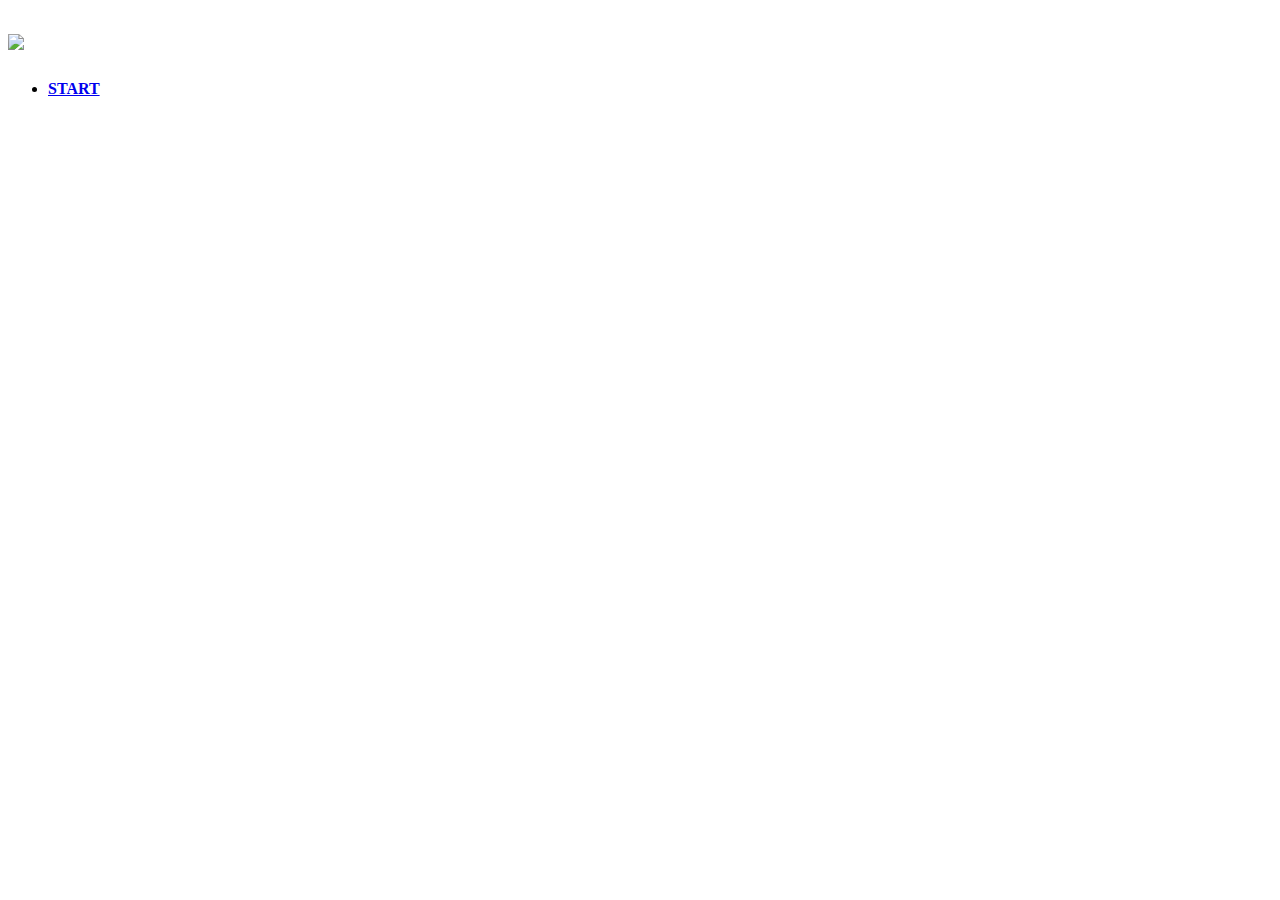
==== hangthedj/templates/index.html @ 243c9bbb "Made some updates" ====
<!DOCTYPE html>
<head>

<link rel="stylesheet" href="{{ url_for('static', filename='stylesheet.css')}}">

<style>



</style> 

<html>
    <title> Hang The DJ </title>
    <meta charset="utf-8">
    <meta name="viewport" content="width=device-width, initial-scale=1">
</head>

<body>

   
    <h1><img src="https://media.discordapp.net/attachments/1302229435742949486/1302272672507494460/Untitled_Artwork.png?ex=67278370&is=672631f0&hm=0fd8fc22f047d078aa4956a87878560b7826100a830951635bf17fea3333d972&=&format=webp&quality=lossless&width=990&height=700">
    </h1>

    <div class="buttontop">
        <nav>
            <ul id="myMenu">
                  <b><li><a href="/" id = "back">START</a></li></b>
              
            </ul>
        </nav>
    </div>



<script>


    /* document.getElementById('fileUpload').addEventListener('change', function() {
    var fileLabel = document.getElementById('fileUpload');
    if (this.files.length > 0) {
        fileLabel.classList.add('uploaded');
    } else {
        fileLabel.classList.remove('uploaded');
    } 
} ); */

            const dragArea = document.getElementById('dragArea');
            const fileInput = document.getElementById('fileUpload');
            const dragAreaText = document.getElementById('dragAreaText');

            dragArea.addEventListener('click', () => {
                fileInput.click();
            });

            fileInput.addEventListener('change', () => {
                handleFiles(fileInput.files);
            });

            document.addEventListener('dragover', (event) => {
                event.preventDefault();
                dragArea.classList.add('hover');
            });

            document.addEventListener('dragleave', () => {
                dragArea.classList.remove('hover');
            });

            document.addEventListener('drop', (event) => {
                event.preventDefault();
                dragArea.classList.remove('hover');
                const files = event.dataTransfer.files;
                handleFiles(files);
            });

            function handleFiles(files) {
                if (files.length > 0 && files[0].type === 'application/pdf') {
                    fileInput.files = files;
                    dragAreaText.textContent = `Uploaded: ${files[0].name}`; // Change the text to indicate successful upload
                    dragArea.classList.add('uploaded');
                } else {
                    alert('Please upload a PDF file.');
                    dragArea.classList.remove('uploaded');
                }
            }



    </script>

</body>

</html>
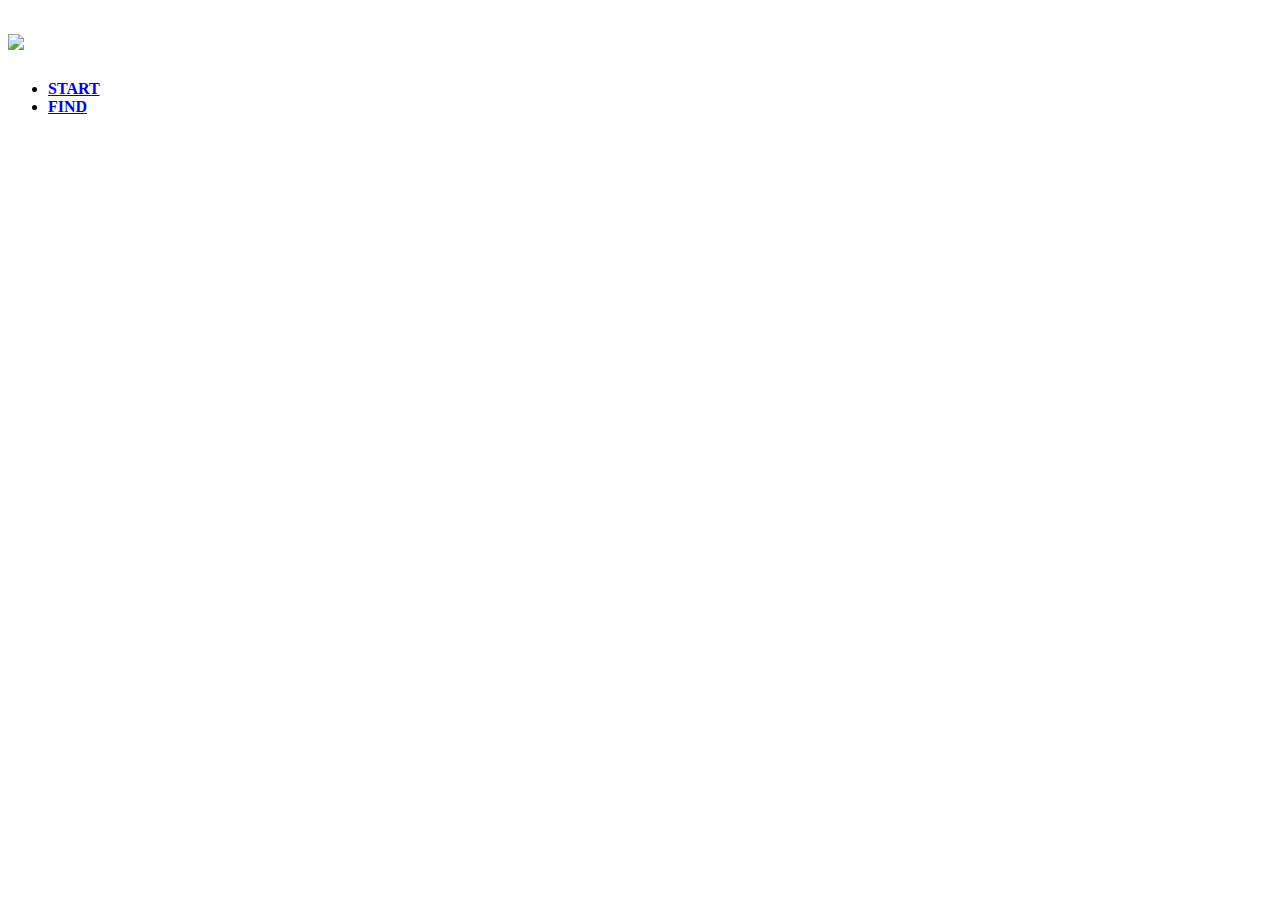
==== commit 1827c96b: "fixed css" ====
--- a/hangthedj/templates/index.html
+++ b/hangthedj/templates/index.html
@@ -25,6 +25,7 @@
         <nav>
             <ul id="myMenu">
                   <b><li><a href="/" id = "back">START</a></li></b>
+                  <b><li><a href="/fetch" id = "back">FIND</a></li></b>
               
             </ul>
         </nav>
